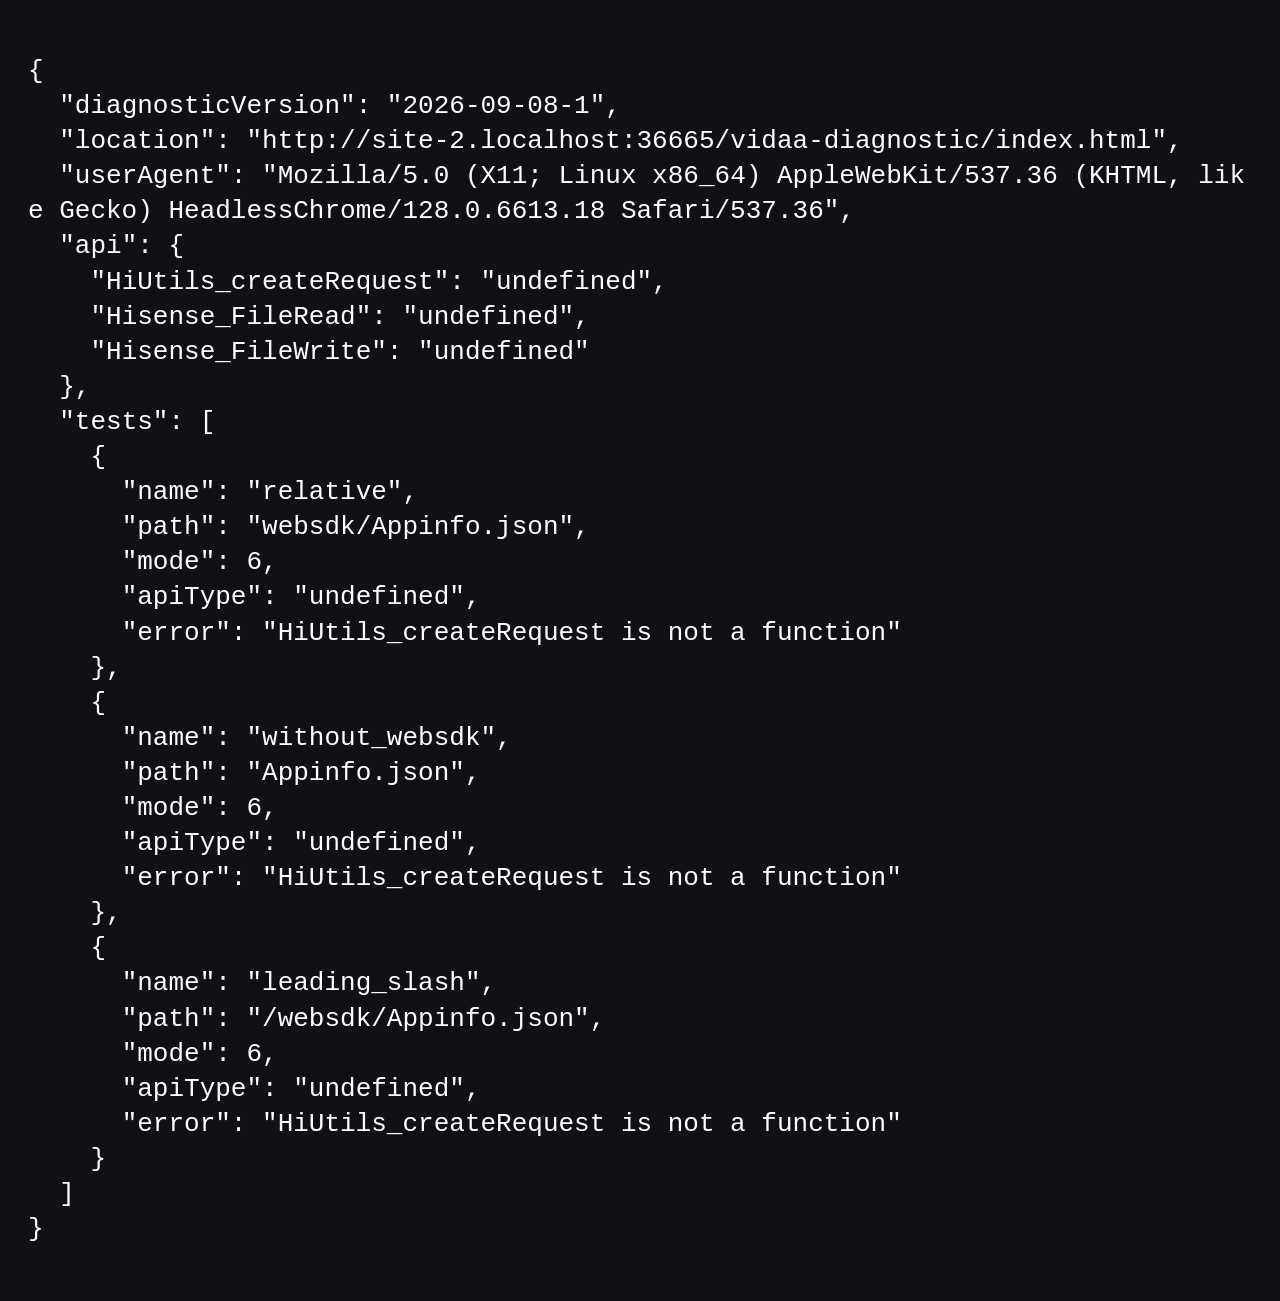
==== vidaa-diagnostic/index.html @ 5079def3 "Add VIDAA fileRead diagnostics" ====
<!doctype html>
<html lang="uk">
<head>
<meta charset="utf-8">
<meta name="viewport" content="width=device-width,initial-scale=1">
<title>VIDAA Diagnostic</title>
<style>
html,body{margin:0;background:#101114;color:#fff;font-family:Arial,sans-serif}
#result{padding:28px;white-space:pre-wrap;word-break:break-all;font-size:26px;line-height:1.35}
</style>
</head>
<body>
<pre id="result">Діагностика…</pre>
<script>
(() => {
  const result=document.getElementById('result');
  const tests=[
    {name:'relative',path:'websdk/Appinfo.json',mode:6},
    {name:'without_websdk',path:'Appinfo.json',mode:6},
    {name:'leading_slash',path:'/websdk/Appinfo.json',mode:6}
  ];

  function safe(v){
    try{return JSON.stringify(v,null,2)}catch(e){return String(v)}
  }

  function runTest(t){
    const out={name:t.name,path:t.path,mode:t.mode};
    try{
      out.apiType=typeof window.HiUtils_createRequest;
      if(out.apiType!=='function') return Object.assign(out,{error:'HiUtils_createRequest is not a function'});
      const r=window.HiUtils_createRequest('fileRead',{path:t.path,mode:t.mode});
      out.result=r;
      out.ret=r&&r.ret;
      out.sdkVersion=r&&r.sdkVersion;
      out.code=r&&r.code;
      if(r&&r.msg){
        out.msgType=typeof r.msg;
        if(typeof r.msg==='object') out.msgKeys=Object.keys(r.msg);
        if(typeof r.msg==='string'){
          out.msgLength=r.msg.length;
          try{out.parsedMsg=JSON.parse(r.msg)}catch(e){out.msgParseError=String(e)}
        }
      }
    }catch(e){
      out.exception=String(e);
      out.stack=e&&e.stack?e.stack:null;
    }
    return out;
  }

  const diagnostic={
    diagnosticVersion:'2026-09-08-1',
    location:location.href,
    userAgent:navigator.userAgent,
    api:{
      HiUtils_createRequest:typeof window.HiUtils_createRequest,
      Hisense_FileRead:typeof window.Hisense_FileRead,
      Hisense_FileWrite:typeof window.Hisense_FileWrite
    },
    tests:tests.map(runTest)
  };

  result.textContent=safe(diagnostic);
})();
</script>
</body>
</html>
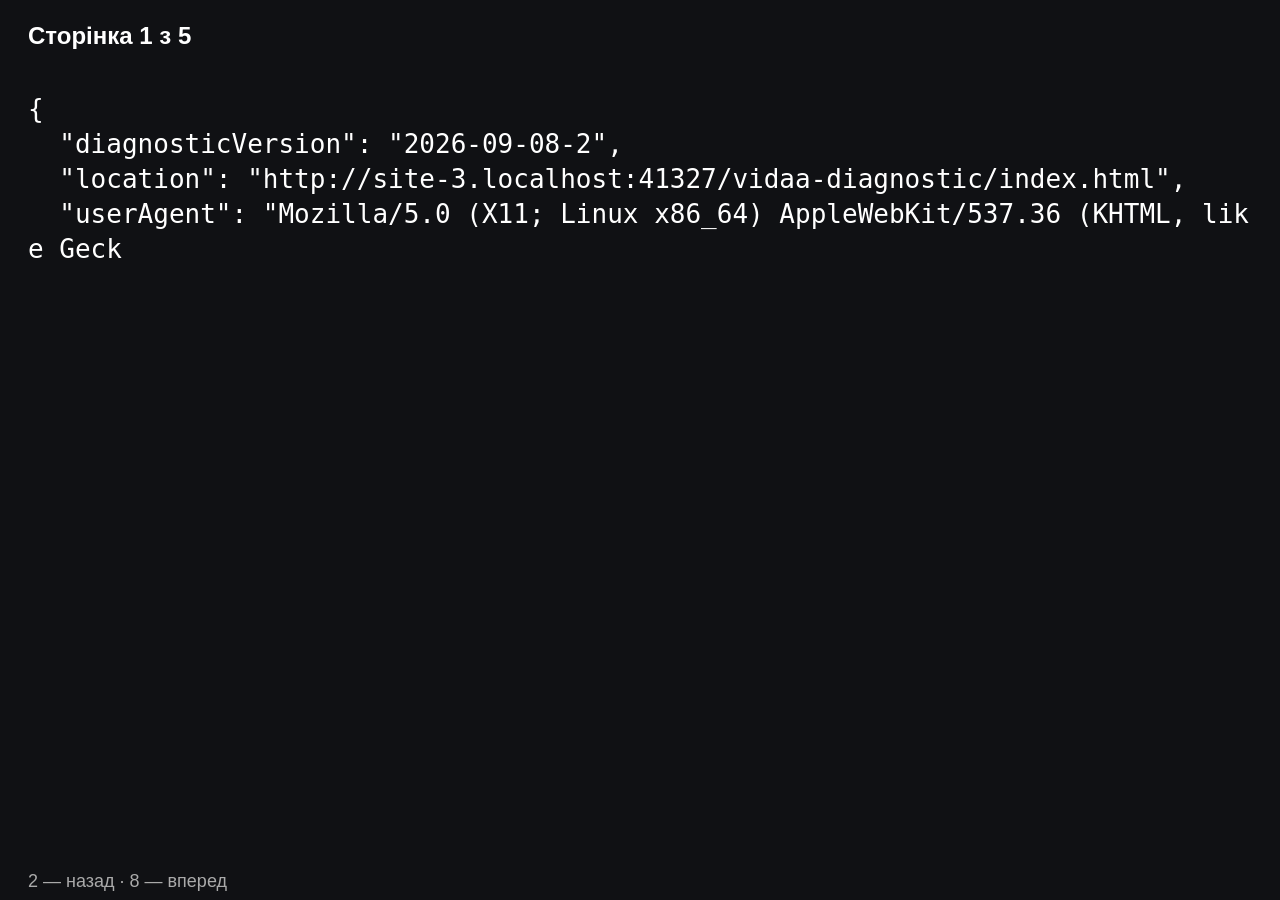
==== commit f971cdf0: "Add paged diagnostic output" ====
--- a/vidaa-diagnostic/index.html
+++ b/vidaa-diagnostic/index.html
@@ -6,14 +6,19 @@
 <title>VIDAA Diagnostic</title>
 <style>
 html,body{margin:0;background:#101114;color:#fff;font-family:Arial,sans-serif}
-#result{padding:28px;white-space:pre-wrap;word-break:break-all;font-size:26px;line-height:1.35}
+#page{padding:22px 28px 8px;font-size:24px;font-weight:bold}
+#result{padding:8px 28px 28px;white-space:pre-wrap;word-break:break-all;font-size:26px;line-height:1.35}
+#hint{position:fixed;bottom:8px;left:28px;color:#aaa;font-size:18px}
 </style>
 </head>
 <body>
+<div id="page">Сторінка 1 з 1</div>
 <pre id="result">Діагностика…</pre>
+<div id="hint">2 — назад · 8 — вперед</div>
 <script>
 (() => {
   const result=document.getElementById('result');
+  const page=document.getElementById('page');
   const tests=[
     {name:'relative',path:'websdk/Appinfo.json',mode:6},
     {name:'without_websdk',path:'Appinfo.json',mode:6},
@@ -50,7 +55,7 @@
   }
 
   const diagnostic={
-    diagnosticVersion:'2026-09-08-1',
+    diagnosticVersion:'2026-09-08-2',
     location:location.href,
     userAgent:navigator.userAgent,
     api:{
@@ -61,7 +66,30 @@
     tests:tests.map(runTest)
   };
 
-  result.textContent=safe(diagnostic);
+  const text=safe(diagnostic);
+  const chunkSize=200;
+  const chunks=[];
+  for(let i=0;i<text.length;i+=chunkSize) chunks.push(text.slice(i,i+chunkSize));
+  let current=0;
+
+  function render(){
+    page.textContent=`Сторінка ${current+1} з ${chunks.length}`;
+    result.textContent=chunks[current]||'';
+  }
+
+  document.addEventListener('keydown',e=>{
+    if(e.key==='2'||e.key==='ArrowUp'){
+      current=Math.max(0,current-1);
+      render();
+      e.preventDefault();
+    }else if(e.key==='8'||e.key==='ArrowDown'){
+      current=Math.min(chunks.length-1,current+1);
+      render();
+      e.preventDefault();
+    }
+  });
+
+  render();
 })();
 </script>
 </body>
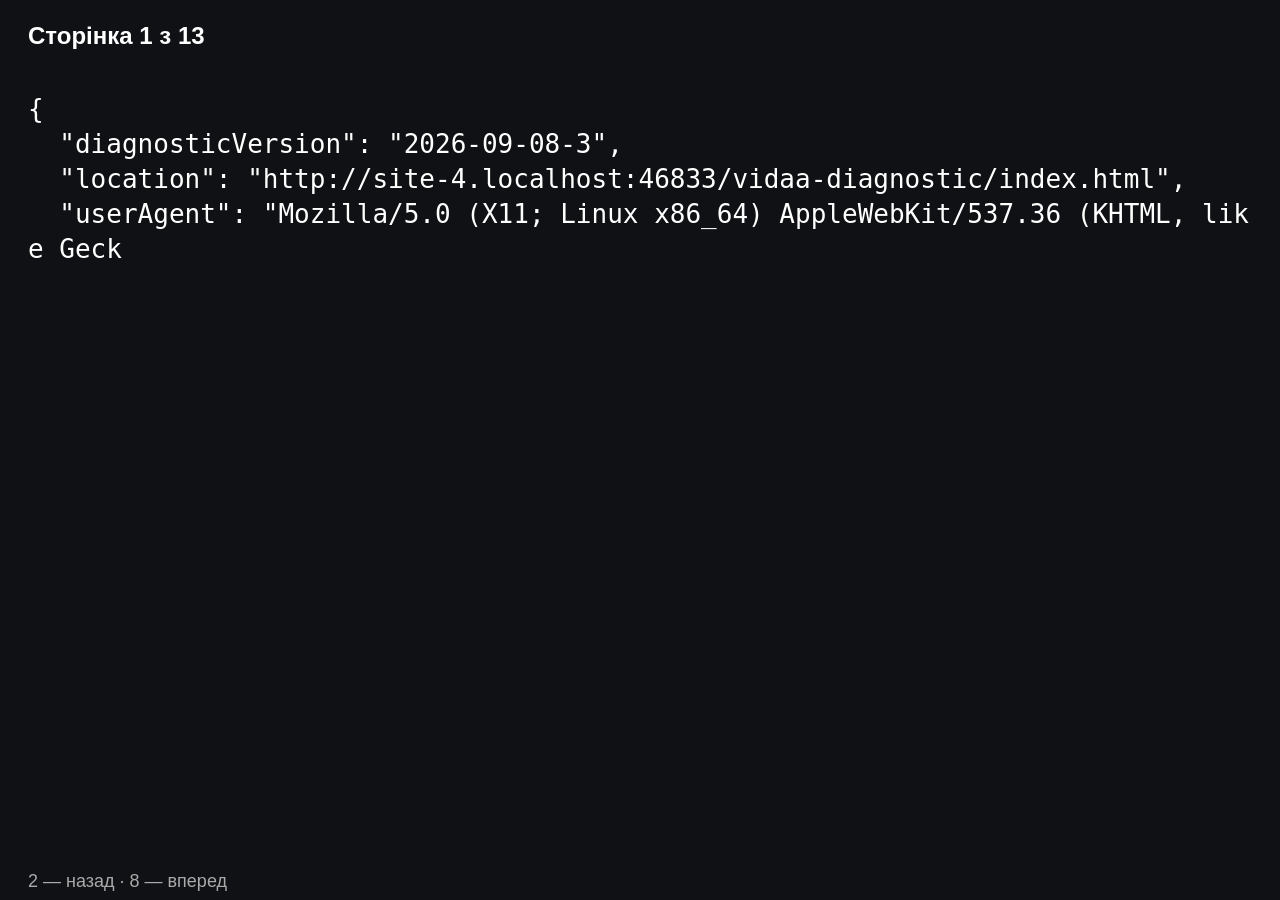
==== commit 0605e1c4: "Expand VIDAA diagnostic probes" ====
--- a/vidaa-diagnostic/index.html
+++ b/vidaa-diagnostic/index.html
@@ -19,22 +19,19 @@
 (() => {
   const result=document.getElementById('result');
   const page=document.getElementById('page');
-  const tests=[
-    {name:'relative',path:'websdk/Appinfo.json',mode:6},
-    {name:'without_websdk',path:'Appinfo.json',mode:6},
-    {name:'leading_slash',path:'/websdk/Appinfo.json',mode:6}
-  ];
 
   function safe(v){
     try{return JSON.stringify(v,null,2)}catch(e){return String(v)}
   }
 
-  function runTest(t){
-    const out={name:t.name,path:t.path,mode:t.mode};
+  function call(action,params){
+    const out={action,params};
     try{
-      out.apiType=typeof window.HiUtils_createRequest;
-      if(out.apiType!=='function') return Object.assign(out,{error:'HiUtils_createRequest is not a function'});
-      const r=window.HiUtils_createRequest('fileRead',{path:t.path,mode:t.mode});
+      if(typeof window.HiUtils_createRequest!=='function'){
+        out.error='HiUtils_createRequest is not a function';
+        return out;
+      }
+      const r=window.HiUtils_createRequest(action,params||{});
       out.result=r;
       out.ret=r&&r.ret;
       out.sdkVersion=r&&r.sdkVersion;
@@ -54,16 +51,41 @@
     return out;
   }
 
+  const tests=[];
+
+  // Read-only filesystem probes. No fileWrite is executed.
+  const paths=[
+    'websdk/Appinfo.json',
+    'Appinfo.json',
+    '/websdk/Appinfo.json',
+    'index.html',
+    'websdk',
+    'websdk/appinfo.json'
+  ];
+  for(const path of paths) tests.push(call('fileRead',{path,mode:6}));
+
+  // Check whether the result depends on the mode value.
+  for(const mode of [0,1,2,4,6]){
+    tests.push(call('fileRead',{path:'websdk/Appinfo.json',mode}));
+  }
+
+  const ownNames=Object.getOwnPropertyNames(window)
+    .filter(n=>/^HiUtils|^Hisense/i.test(n))
+    .sort();
+
   const diagnostic={
-    diagnosticVersion:'2026-09-08-2',
+    diagnosticVersion:'2026-09-08-3',
     location:location.href,
     userAgent:navigator.userAgent,
     api:{
       HiUtils_createRequest:typeof window.HiUtils_createRequest,
       Hisense_FileRead:typeof window.Hisense_FileRead,
-      Hisense_FileWrite:typeof window.Hisense_FileWrite
+      Hisense_FileWrite:typeof window.Hisense_FileWrite,
+      Hisense_installApp:typeof window.Hisense_installApp,
+      Hisense_uninstallApp:typeof window.Hisense_uninstallApp,
+      exposedHiHisenseNames:ownNames
     },
-    tests:tests.map(runTest)
+    tests
   };
 
   const text=safe(diagnostic);
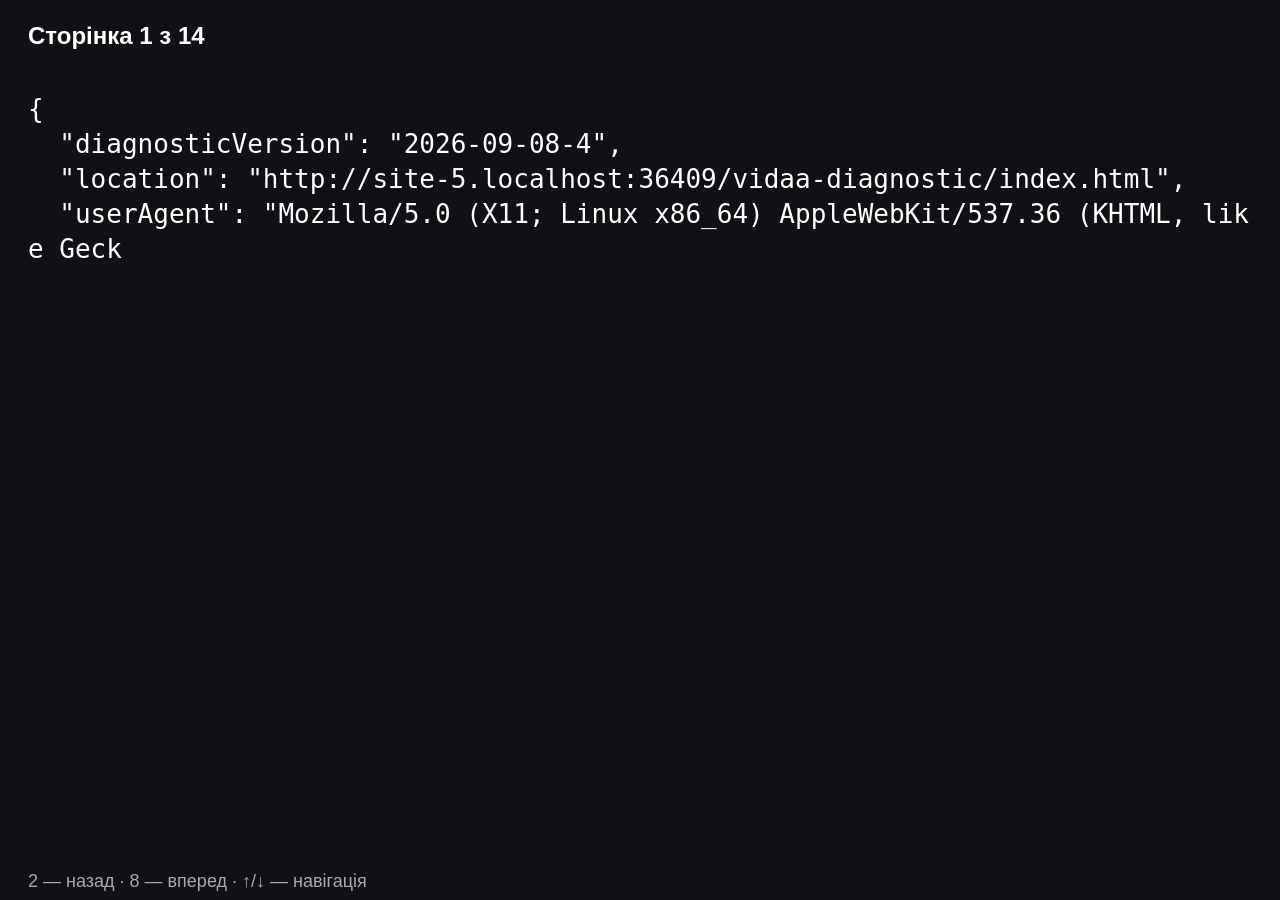
==== commit ad342d54: "Expand VIDAA diagnostic tests for exposed APIs" ====
--- a/vidaa-diagnostic/index.html
+++ b/vidaa-diagnostic/index.html
@@ -14,7 +14,7 @@
 <body>
 <div id="page">Сторінка 1 з 1</div>
 <pre id="result">Діагностика…</pre>
-<div id="hint">2 — назад · 8 — вперед</div>
+<div id="hint">2 — назад · 8 — вперед · ↑/↓ — навігація</div>
 <script>
 (() => {
   const result=document.getElementById('result');
@@ -51,6 +51,29 @@
     return out;
   }
 
+  function invoke(name,args){
+    const out={name,args:args||[]};
+    try{
+      const fn=window[name];
+      if(typeof fn!=='function'){
+        out.error='not a function';
+        return out;
+      }
+      out.type='function';
+      out.length=fn.length;
+      let src='';
+      try{src=Function.prototype.toString.call(fn)}catch(e){src='[toString failed]'}
+      out.source=src.length>500?src.slice(0,500)+'…':src;
+      const r=fn.apply(window,args||[]);
+      out.result=r;
+      out.resultType=typeof r;
+    }catch(e){
+      out.exception=String(e);
+      out.stack=e&&e.stack?e.stack:null;
+    }
+    return out;
+  }
+
   const tests=[];
 
   // Read-only filesystem probes. No fileWrite is executed.
@@ -73,8 +96,53 @@
     .filter(n=>/^HiUtils|^Hisense/i.test(n))
     .sort();
 
+  // Inventory every exposed HiUtils_/Hisense_ function: arity + native source.
+  // This does not execute setters, login, install/uninstall, or observer registration.
+  const functionInventory=[];
+  for(const name of ownNames){
+    const fn=window[name];
+    if(typeof fn==='function'){
+      const item={name,length:fn.length,type:'function'};
+      try{
+        const src=Function.prototype.toString.call(fn);
+        item.source=src.length>500?src.slice(0,500)+'…':src;
+      }catch(e){item.sourceError=String(e)}
+      functionInventory.push(item);
+    }
+  }
+
+  // Execute zero-argument getters only. These are read-only by naming contract;
+  // everything else is inspected but not invoked to avoid changing TV state.
+  const getterTests=[];
+  for(const name of ownNames){
+    if(!/^Hisense_(Get|get)/.test(name)) continue;
+    const fn=window[name];
+    if(typeof fn!=='function' || fn.length!==0) continue;
+    getterTests.push(invoke(name,[]));
+  }
+
+  // Explicitly probe the observer APIs without registering callbacks: their
+  // arity/source are recorded above, which lets us determine the required
+  // signature without accidentally leaving an observer attached.
+  const observerSignatures=[];
+  for(const name of ['Hisense_RegisterObserver','Hisense_RegisterVolumeObs','Hisense_UnregisterObserver']){
+    if(typeof window[name]==='function'){
+      observerSignatures.push({
+        name,
+        length:window[name].length,
+        source:(()=>{try{const s=Function.prototype.toString.call(window[name]);return s.length>500?s.slice(0,500)+'…':s}catch(e){return '[toString failed]'}})()
+      });
+    }
+  }
+
+  // Remote-keyboard API is inspected only; it is not called because its
+  // arguments are undocumented and a bad call could alter input handling.
+  const remoteKeyboardProbe=typeof window.Hisense_SetRemoteKeyboard==='function'
+    ? {name:'Hisense_SetRemoteKeyboard',length:window.Hisense_SetRemoteKeyboard.length}
+    : {name:'Hisense_SetRemoteKeyboard',present:false};
+
   const diagnostic={
-    diagnosticVersion:'2026-09-08-3',
+    diagnosticVersion:'2026-09-08-4',
     location:location.href,
     userAgent:navigator.userAgent,
     api:{
@@ -85,7 +153,11 @@
       Hisense_uninstallApp:typeof window.Hisense_uninstallApp,
       exposedHiHisenseNames:ownNames
     },
-    tests
+    tests,
+    functionInventory,
+    getterTests,
+    observerSignatures,
+    remoteKeyboardProbe
   };
 
   const text=safe(diagnostic);
